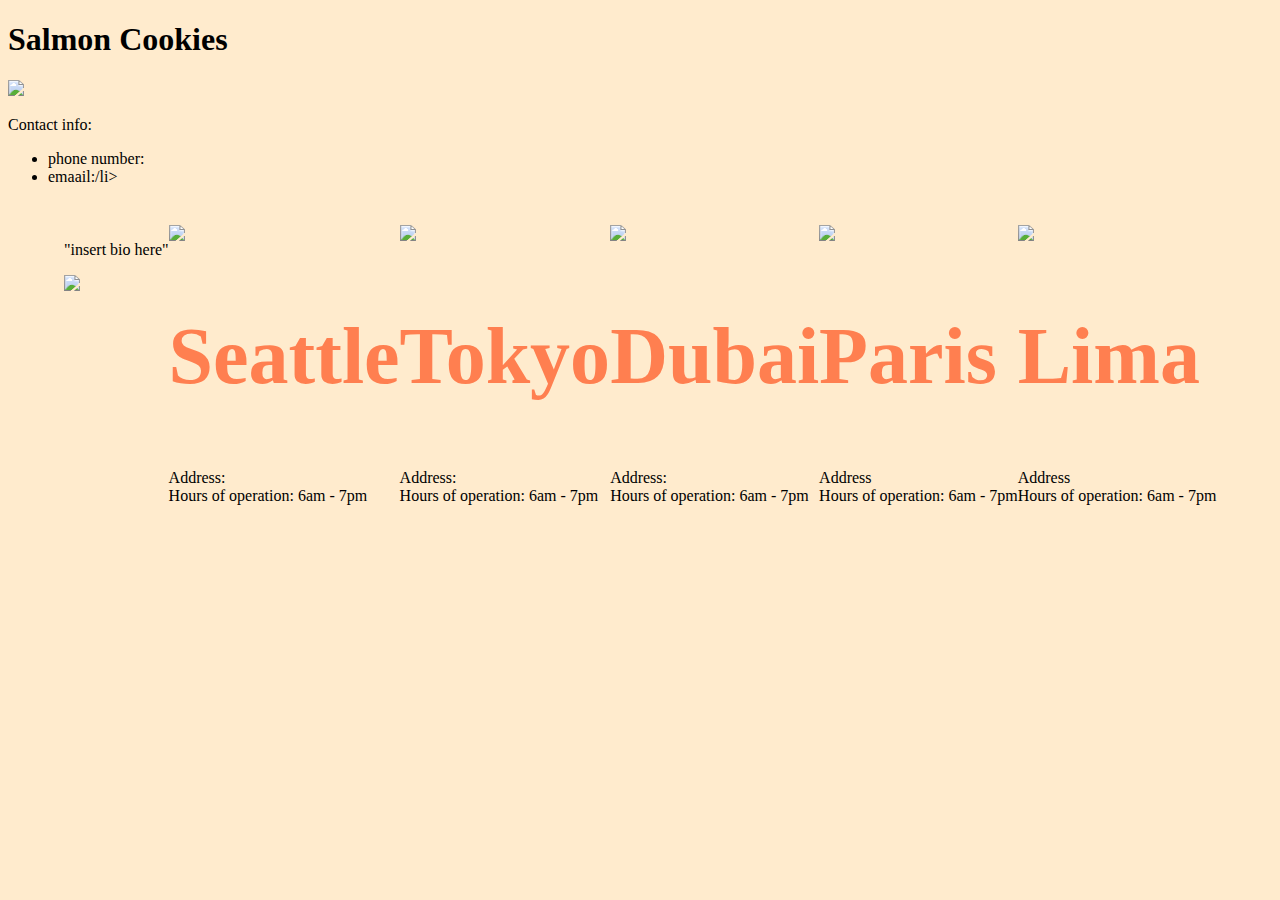
==== index.html @ 9dc120a2 "added form and revision to functions for table" ====
<!DOCTYPE html>
<html>
<head>
    <title>Pat's Salmon Cookies</title>
</head>

<body>
    <header>
        <h1>Salmon Cookies</h1>
        <img src='images/salmon.png'/>
        <link rel="stylesheet" href="reset.css">
        <link href="style.css" type="text/css" rel="stylesheet" />
    </header>
    <main>
        <section>
            <p class='text'>"insert bio here"
            </p>
            <img src='images/family.jpg'/>
        </section>
        <article>
            <img class='img-list' src='images/chinook.jpg' />
            <h2 class='highlights'>Seattle</h2>
            <p>Address:<br />
                Hours of operation: 6am - 7pm</p>
        </article>
        <article>
            <img class='img-list' src='images/shirt.jpg' />
            <h2 class='highlights'>Tokyo</h2>
            <p>Address:<br />
                Hours of operation: 6am - 7pm</p>
        </article>
        <article>
            <img class='img-list' src='images/frosted-cookie.jpg' />
            <h2 class='highlights'>Dubai</h2>
            <p>Address: <br />
                Hours of operation: 6am - 7pm</p>
        </article>
        <article>
            <img class='img-list' src='images/fish.jpg' />
            <h2 class='highlights'>Paris</h2>
            <p>Address<br />
                Hours of operation: 6am - 7pm</p>
        </article>
        <article>
            <img class='img-list' src='images/cutter.jpeg' />
            <h2 class='highlights'>Lima</h2>
            <p>Address<br />
                Hours of operation: 6am - 7pm</p>
        </article>
    </main>
    <footer>
        <section>
            <p >Contact info:</p>
            <ul id = 'contact'>
                <li class='contact'>phone number:</li>
                <li class='contact'>emaail:/li>
                <a href="sales.html"></a>
            </ul>
        </section>
    </footer>
</body>
    <footer>

    </footer>
</body>
</html>
---- style.css ----
body {
    background-color: blanchedalmond;
}
.highlights {
    font-size: 5em;
    font-family: 'Times New Roman', Times, serif;
    color: coral;
}
#Salmon {
    background-image: url(images/Salmon.png);
}
table{
    height: 375px;
    font-family: Georgia, 'Times New Roman', Times, serif;
    }
main{
    display: inline-flex;
    position: absolute;
    top: 25%;
    left:5%;
    width: 100vw;
    max-height: 310px;
    }
th{
    border: black;
    padding: 5px;
}
td{
    border: black;
    padding:5px;
    text-align:center;
}
tr{
    border: black;
    padding:5px;
}
form{
    height:200px;
    position:relative;
    top: 11px;
    left: 0%;
    margin-right: 60px;
    }
input{
    display: flex;
    margin-top: 20px;
}
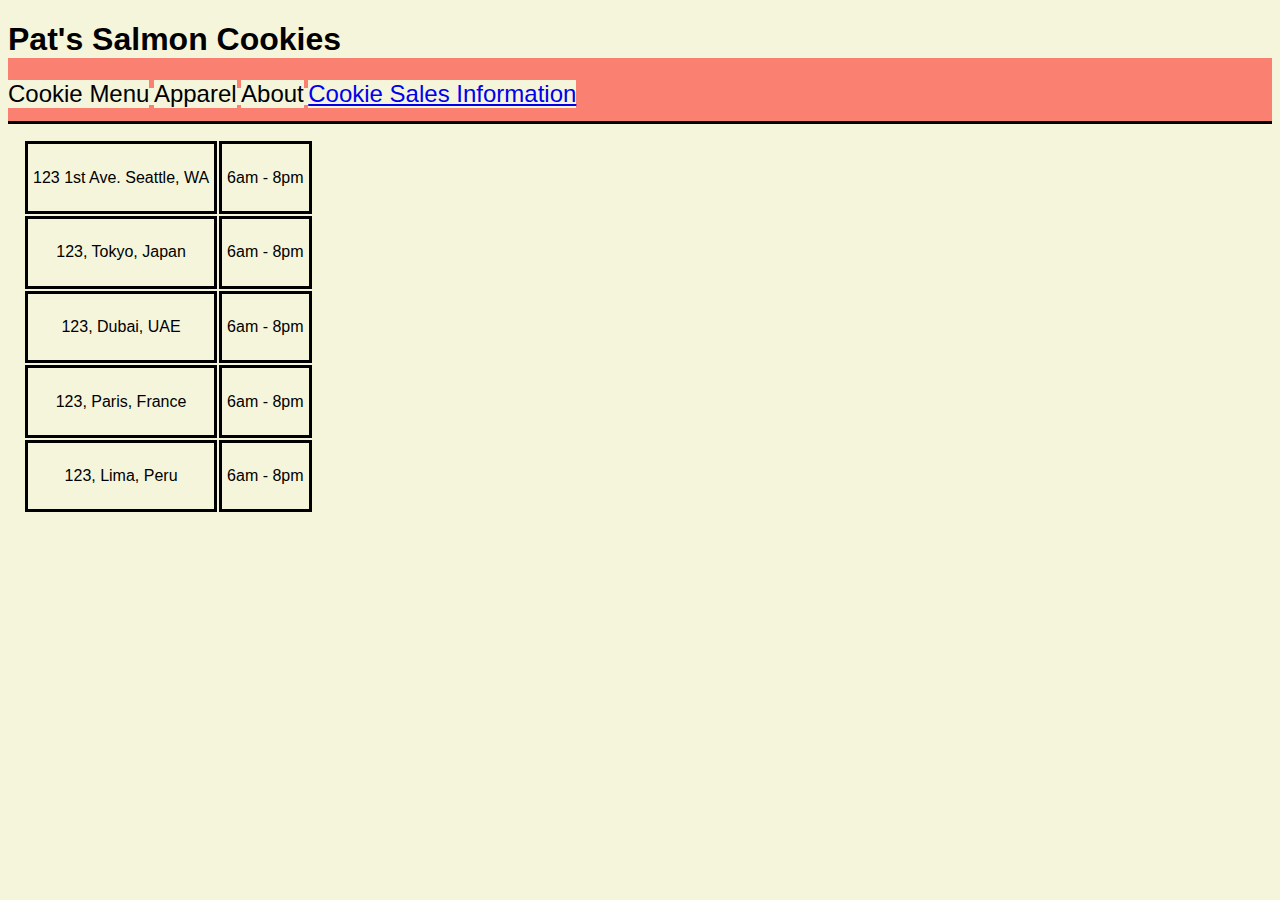
==== commit 7ad195b5: "added form functions" ====
--- a/index.html
+++ b/index.html
@@ -1,66 +1,49 @@
 <!DOCTYPE html>
-<html>
+<html lang="en">
 <head>
+    <meta charset="UTF-8">
+    <meta http-equiv="X-UA-Compatible" content="IE=edge">
+    <meta name="viewport" content="width=device-width, initial-scale=1.0">
     <title>Pat's Salmon Cookies</title>
+    <link rel="stylesheet" href="reset.css">
+    <link rel="stylesheet" href="style.css">
+    <style>
+        @import url('https://fonts.googleapis.com/css2?family=Bitter:wght@100&display=swap');
+        </style>
 </head>
-
 <body>
     <header>
-        <h1>Salmon Cookies</h1>
-        <img src='images/salmon.png'/>
-        <link rel="stylesheet" href="reset.css">
-        <link href="style.css" type="text/css" rel="stylesheet" />
+        <heading id='salesHeading'>
+            <h1>Pat's Salmon Cookies</h1>
+        <nav>Cookie Menu</nav>
+        <nav>Apparel</nav>
+        <nav>About</nav>
+        <nav><a id='toSales' href='sales.html'>Cookie Sales Information</a></nav>
     </header>
-    <main>
-        <section>
-            <p class='text'>"insert bio here"
-            </p>
-            <img src='images/family.jpg'/>
-        </section>
-        <article>
-            <img class='img-list' src='images/chinook.jpg' />
-            <h2 class='highlights'>Seattle</h2>
-            <p>Address:<br />
-                Hours of operation: 6am - 7pm</p>
-        </article>
-        <article>
-            <img class='img-list' src='images/shirt.jpg' />
-            <h2 class='highlights'>Tokyo</h2>
-            <p>Address:<br />
-                Hours of operation: 6am - 7pm</p>
-        </article>
-        <article>
-            <img class='img-list' src='images/frosted-cookie.jpg' />
-            <h2 class='highlights'>Dubai</h2>
-            <p>Address: <br />
-                Hours of operation: 6am - 7pm</p>
-        </article>
-        <article>
-            <img class='img-list' src='images/fish.jpg' />
-            <h2 class='highlights'>Paris</h2>
-            <p>Address<br />
-                Hours of operation: 6am - 7pm</p>
-        </article>
-        <article>
-            <img class='img-list' src='images/cutter.jpeg' />
-            <h2 class='highlights'>Lima</h2>
-            <p>Address<br />
-                Hours of operation: 6am - 7pm</p>
-        </article>
-    </main>
-    <footer>
-        <section>
-            <p >Contact info:</p>
-            <ul id = 'contact'>
-                <li class='contact'>phone number:</li>
-                <li class='contact'>emaail:/li>
-                <a href="sales.html"></a>
-            </ul>
-        </section>
-    </footer>
-</body>
-    <footer>
-
-    </footer>
+    <section id="tableSect">
+        <table>
+    
+        <tr>
+            <td>123 1st Ave. Seattle, WA </td>
+            <td>6am - 8pm</td>
+        </tr>
+        <tr>
+            <td>123, Tokyo, Japan</td>
+            <td>6am - 8pm</td>
+        </tr>
+        <tr>
+            <td>123, Dubai, UAE</td>
+            <td>6am - 8pm</td>
+        </tr>
+        <tr>
+            <td>123, Paris, France</td>
+            <td>6am - 8pm</td>
+        </tr>
+        <tr>
+            <td>123, Lima, Peru</td>
+            <td>6am - 8pm</td>
+        </tr>
+    </table>
+    </section>
 </body>
 </html>--- a/style.css
+++ b/style.css
@@ -1,14 +1,53 @@
-body {
-    background-color: blanchedalmond;
+*{
+    background-color: beige;
+    font-family: Arial, Helvetica, sans-serif;
+    
 }
-.highlights {
-    font-size: 5em;
-    font-family: 'Times New Roman', Times, serif;
-    color: coral;
+header{
+    background-color: salmon;
+    height: 100px;
+    max-width: 100vw;
+    border-bottom:medium solid black;
 }
-#Salmon {
-    background-image: url(images/Salmon.png);
+nav{
+    display: inline-block;
+    font-size: x-large;
+    color: black;
+    position: center;
 }
+section{
+    display: inline-block;
+    width: 450px;
+    height: 350px;
+    position: relative;
+    margin:15px;
+}
+#productsHead{
+    display: inline-block;
+    box-sizing: border-box;
+    text-align: center;
+    background: none;
+    font-size: xx-large;
+    font-weight: bold;
+    font-family:'Fjalla One', sans-serif;
+    color:rgb(40, 112, 134);
+}
+button{
+    font-weight: bolder;
+    color:red;
+}
+section p{
+    color: black;
+    margin: 4px;
+    margin-top: 10px;
+    line-height: normal;
+    background: none;
+    display: inline-block;
+    font-size: larger;
+    height: 300px;
+    
+}
+
 table{
     height: 375px;
     font-family: Georgia, 'Times New Roman', Times, serif;
@@ -22,16 +61,16 @@
     max-height: 310px;
     }
 th{
-    border: black;
+    border: medium solid black;
     padding: 5px;
 }
 td{
-    border: black;
+    border: medium solid black;
     padding:5px;
     text-align:center;
 }
 tr{
-    border: black;
+    border: medium solid black;
     padding:5px;
 }
 form{
@@ -44,4 +83,36 @@
 input{
     display: flex;
     margin-top: 20px;
-}+}
+#featuredContainer{
+    display: flex;
+    height: 490px;
+    justify-content: center;
+}
+ #featuredProd{
+    width:400px;
+    height:372px;
+    padding: 4px;
+    position: relative;
+    font-size: large;
+    color: white;
+    font-family:Georgia, 'Times New Roman', Times, serif;
+    border: medium solid black;
+}
+#tableSect{
+    width: 350px;
+    margin-right: 100px;
+} 
+#tableContainer{
+    display: block;
+    margin-right: 30px;
+    position: relative;
+    bottom: 60px;
+    margin: auto;
+    display: flex;
+    justify-content: center;
+    max-height: 250px;
+    padding-right: 30px;
+    background-color:rgb(40, 112, 134);
+    border: medium solid black;
+}
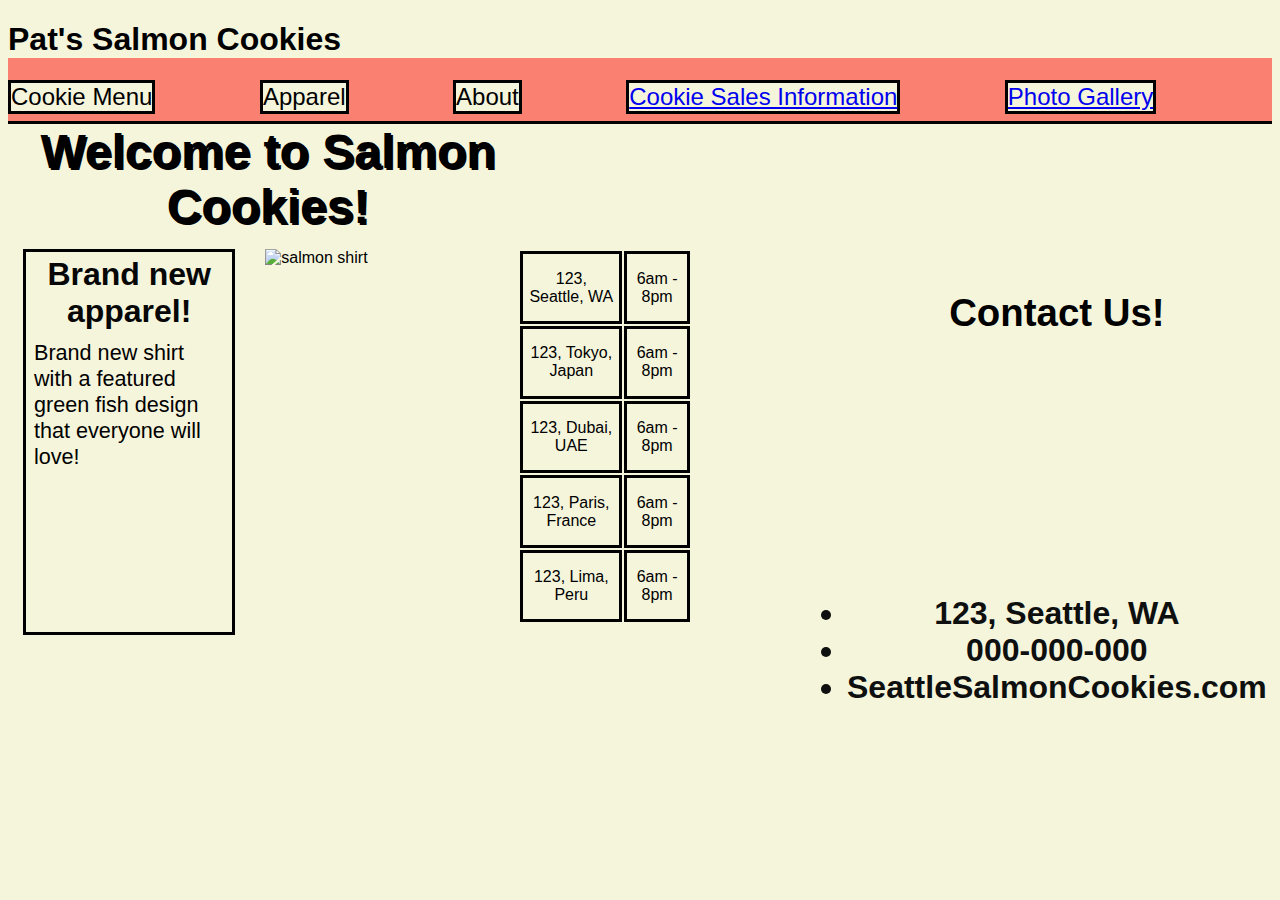
==== commit d3aa3c98: "added new styling as well as photos" ====
--- a/index.html
+++ b/index.html
@@ -13,18 +13,33 @@
 </head>
 <body>
     <header>
-        <heading id='salesHeading'>
             <h1>Pat's Salmon Cookies</h1>
         <nav>Cookie Menu</nav>
         <nav>Apparel</nav>
         <nav>About</nav>
         <nav><a id='toSales' href='sales.html'>Cookie Sales Information</a></nav>
+        <nav><a id='gallery' href='photo.html'>Photo Gallery</a></nav>
     </header>
+        <heading id="wePresent">Welcome to Salmon Cookies! </heading>
+
+    </div>
+    <container id='featuredContainer'>
+    <section id='featuredProd'>
+        
+        <heading id="productsHead">Brand new apparel!</heading>
+        
+        <p>Brand new shirt with a featured green fish design that everyone will love!</p>
+       
+    </section>
+
+    <section id="shirtSect">
+        <img alt="salmon shirt" id= "shirt" src="https://raw.githubusercontent.com/codefellows/seattle-code-201d79/main/class-08/lab-b/assets/shirt.jpg">
+    </section>
     <section id="tableSect">
         <table>
     
         <tr>
-            <td>123 1st Ave. Seattle, WA </td>
+            <td>123, Seattle, WA </td>
             <td>6am - 8pm</td>
         </tr>
         <tr>
@@ -45,5 +60,15 @@
         </tr>
     </table>
     </section>
+    <footer>
+        <section>
+            <ul id='contactBox'>
+                <p>Contact Us!</p>
+                <li class='contact'>123, Seattle, WA</li>
+                <li class='contact'>000-000-000</li>
+                <li class='contact'>SeattleSalmonCookies.com</li>
+            </ul>
+        </section>
+    </footer>
 </body>
 </html>--- a/style.css
+++ b/style.css
@@ -10,11 +10,17 @@
     border-bottom:medium solid black;
 }
 nav{
+    border-style: solid;
     display: inline-block;
     font-size: x-large;
     color: black;
-    position: center;
+    align-items: center;
+    position: relative;
+    justify-content: center;
+    padding: 0;
+    margin-right: 100px;
 }
+
 section{
     display: inline-block;
     width: 450px;
@@ -22,20 +28,7 @@
     position: relative;
     margin:15px;
 }
-#productsHead{
-    display: inline-block;
-    box-sizing: border-box;
-    text-align: center;
-    background: none;
-    font-size: xx-large;
-    font-weight: bold;
-    font-family:'Fjalla One', sans-serif;
-    color:rgb(40, 112, 134);
-}
-button{
-    font-weight: bolder;
-    color:red;
-}
+
 section p{
     color: black;
     margin: 4px;
@@ -46,6 +39,44 @@
     font-size: larger;
     height: 300px;
     
+}
+
+#wePresent{
+    font-family: 'Fjalla One', sans-serif;
+    font-size: 3em;
+    font-style: Arial;
+    font-weight: bolder;
+    text-align: center;
+    max-width: 520px;
+    z-index: 100;
+    display: inline-block;
+    right:55%;
+    top:18%;
+    background:none;
+    color:black;
+    text-shadow: 2px 2px black;
+}
+
+#productsHead{
+    display: inline-block;
+    box-sizing: border-box;
+    text-align: center;
+    background: none;
+    font-size: xx-large;
+    font-weight: bold;
+    font-family:'Fjalla One', sans-serif;
+    color:rgb(7, 7, 7);
+}
+
+#contactBox{
+    display: inline-block;
+    box-sizing: border-box;
+    text-align: center;
+    background: none;
+    font-size: xx-large;
+    font-weight: bold;
+    font-family:'Fjalla One', sans-serif;
+    color:rgb(14, 15, 15);
 }
 
 table{
@@ -116,3 +147,14 @@
     background-color:rgb(40, 112, 134);
     border: medium solid black;
 }
+#photos{
+    display: flex;
+    flex: 33.33%;
+    padding: 5px;
+}
+
+#photos2{
+    display: flex;
+    flex: 33.33%;
+    padding: 5px;
+}
